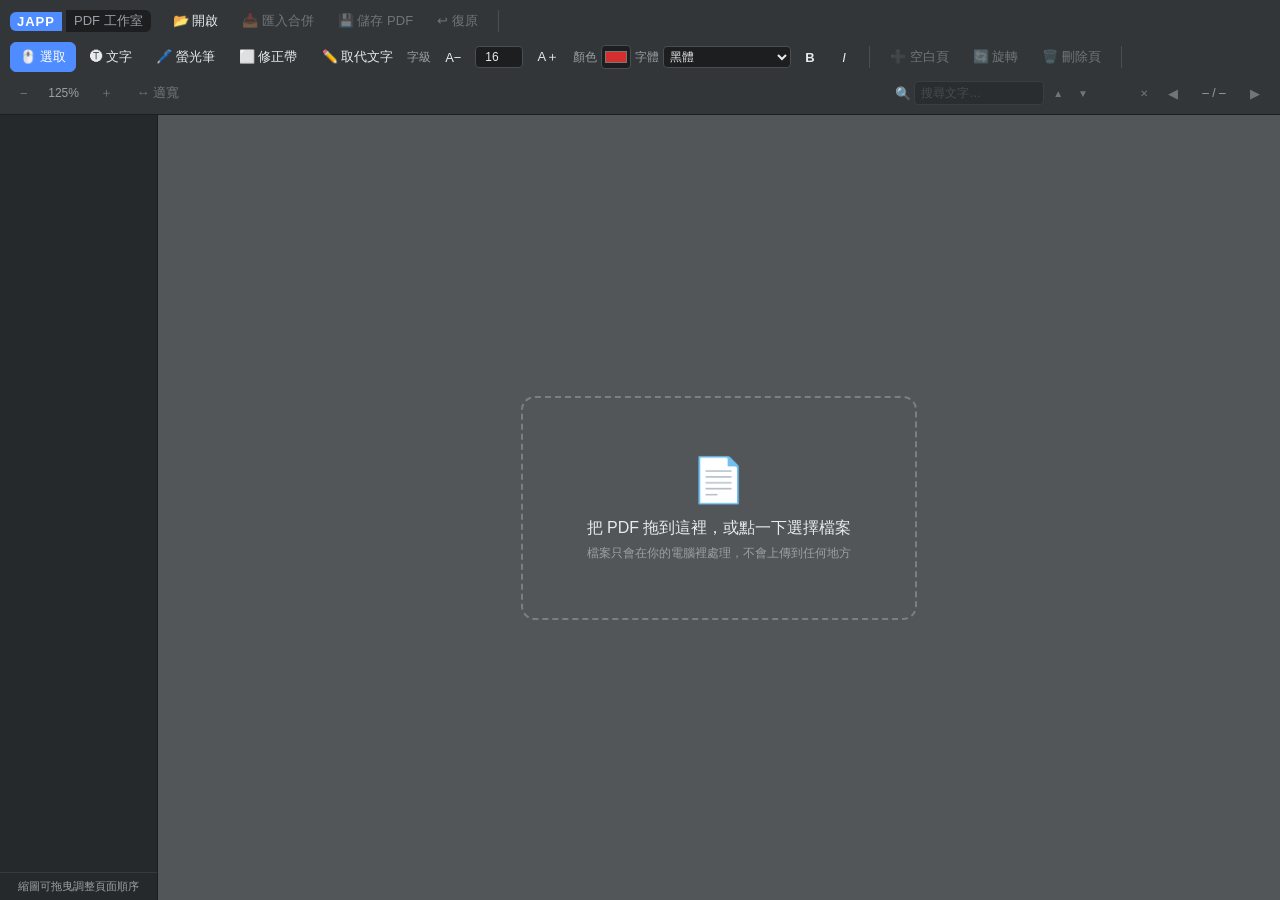
==== pdf-studio/index.html @ c5eaa87a "Monorepo 重構 + 🔍搜尋 + 𝐁粗體/𝘐斜體 + Times New Roman/Arial 字型 架構： - PDF 工作室搬入 pdf-studio/，共用函式庫搬入 shared/ve" ====
<!DOCTYPE html>
<html lang="zh-Hant">
<head>
<meta charset="UTF-8">
<meta name="viewport" content="width=device-width, initial-scale=1.0">
<title>JAPP PDF 工作室</title>
<link rel="stylesheet" href="css/style.css">
</head>
<body>

<header id="toolbar">
  <div class="tb-group tb-brand">
    <span class="logo">JAPP</span><span class="logo-sub">PDF 工作室</span>
  </div>

  <div class="tb-group">
    <button id="btnOpen" title="開啟 PDF 檔案（會關閉目前文件）">📂 開啟</button>
    <button id="btnImport" title="把另一個 PDF 的頁面加到文件最後（合併）" disabled>📥 匯入合併</button>
    <button id="btnSave" title="下載編輯後的 PDF" disabled>💾 儲存 PDF</button>
    <button id="btnUndo" title="復原上一步（Ctrl+Z）" disabled>↩︎ 復原</button>
  </div>

  <div class="tb-sep"></div>

  <div class="tb-group" id="toolGroup">
    <button id="toolSelect" class="tool active" data-tool="select" title="選取／移動註記">🖱️ 選取</button>
    <button id="toolText"   class="tool" data-tool="text"   title="點一下頁面加入文字（支援中文）">🅣 文字</button>
    <button id="toolHi"     class="tool" data-tool="highlight" title="拖曳畫出螢光筆標示">🖊️ 螢光筆</button>
    <button id="toolWhite"  class="tool" data-tool="whiteout" title="拖曳畫出白色色塊，蓋住要修掉的內容">⬜ 修正帶</button>
    <button id="toolReplace" class="tool" data-tool="replace" title="框選 PDF 原有的文字：自動蓋白、帶入原文與字級字體，直接修改">✏️ 取代文字</button>
    <label class="tb-inline" title="文字大小（也可以選取文字後拖曳右下角圓點縮放）">字級
      <button id="fontMinus" title="縮小文字">A−</button>
      <input type="number" id="fontSize" value="16" min="6" max="200">
      <button id="fontPlus" title="放大文字">A＋</button>
    </label>
    <label class="tb-inline" title="文字顏色">顏色
      <input type="color" id="fontColor" value="#d32f2f">
    </label>
    <label class="tb-inline" title="文字字體">字體
      <select id="fontFamily">
        <option value="sans" selected>黑體</option>
        <option value="serif">明體</option>
        <option value="kai">楷書</option>
        <option value="times">Times New Roman</option>
        <option value="arial">Arial</option>
      </select>
    </label>
    <button id="btnBold" class="style-toggle" title="粗體"><b>B</b></button>
    <button id="btnItalic" class="style-toggle" title="斜體"><i>I</i></button>
  </div>

  <div class="tb-sep"></div>

  <div class="tb-group">
    <button id="btnAddBlank" title="在目前頁之後插入一張空白頁" disabled>➕ 空白頁</button>
    <button id="btnRotate" title="把勾選的頁面（沒勾選就是目前頁）順時針轉 90°" disabled>🔄 旋轉</button>
    <button id="btnDelete" title="刪除勾選的頁面（沒勾選就是目前頁）" disabled>🗑️ 刪除頁</button>
  </div>

  <div class="tb-sep"></div>

  <div class="tb-group">
    <button id="btnZoomOut" title="縮小" disabled>−</button>
    <span id="zoomLabel">125%</span>
    <button id="btnZoomIn" title="放大" disabled>＋</button>
    <button id="btnFit" title="符合視窗寬度" disabled>↔ 適寬</button>
  </div>

  <div class="tb-group tb-right">
    <span class="tb-search" title="搜尋 PDF 內的文字">
      🔍<input type="text" id="searchBox" placeholder="搜尋文字…" disabled>
      <button id="searchPrev" title="上一個結果" disabled>▲</button>
      <button id="searchNext" title="下一個結果" disabled>▼</button>
      <span id="searchCount"></span>
      <button id="searchClear" title="清除搜尋" disabled>✕</button>
    </span>
    <button id="btnPrev" title="上一頁（←）" disabled>◀</button>
    <span id="pageLabel">– / –</span>
    <button id="btnNext" title="下一頁（→）" disabled>▶</button>
  </div>
</header>

<main id="workspace">
  <aside id="sidebar">
    <div id="thumbList"></div>
    <div id="sidebarHint">縮圖可拖曳調整頁面順序</div>
  </aside>

  <section id="viewer">
    <div id="emptyState">
      <div class="drop-card" id="dropCard">
        <div class="drop-icon">📄</div>
        <div class="drop-title">把 PDF 拖到這裡，或點一下選擇檔案</div>
        <div class="drop-sub">檔案只會在你的電腦裡處理，不會上傳到任何地方</div>
      </div>
    </div>
    <div id="pageWrap" hidden>
      <div id="pageStack">
        <canvas id="pageCanvas"></canvas>
        <div id="searchLayer"></div>
        <div id="annotLayer"></div>
        <div id="rubberBand" hidden></div>
      </div>
    </div>
  </section>
</main>

<input type="file" id="fileOpen" accept="application/pdf,.pdf" hidden>
<input type="file" id="fileImport" accept="application/pdf,.pdf" hidden>

<script src="../shared/vendor/pdf.min.js"></script>
<script src="../shared/vendor/pdf-lib.min.js"></script>
<script src="js/app.js"></script>
</body>
</html>
---- pdf-studio/css/style.css ----
/* JAPP PDF 工作室 */
* { box-sizing: border-box; margin: 0; padding: 0; }

:root {
  --bg: #525659;
  --panel: #323639;
  --panel-2: #26292b;
  --accent: #4f8cff;
  --text: #e8eaed;
  --text-dim: #9aa0a6;
  --font: -apple-system, "Segoe UI", "Microsoft JhengHei", "PingFang TC", "Noto Sans TC", sans-serif;
}

html, body { height: 100%; }
body {
  font-family: var(--font);
  background: var(--bg);
  color: var(--text);
  display: flex;
  flex-direction: column;
  overflow: hidden;
}

/* ---------- 工具列 ---------- */
#toolbar {
  display: flex;
  align-items: center;
  gap: 6px;
  flex-wrap: wrap;
  padding: 6px 10px;
  background: var(--panel);
  border-bottom: 1px solid #1c1e1f;
  user-select: none;
  z-index: 10;
}
.tb-group { display: flex; align-items: center; gap: 4px; }
.tb-right { margin-left: auto; }
.tb-sep { width: 1px; height: 22px; background: #4a4e51; margin: 0 4px; }
.tb-brand { margin-right: 6px; }
.logo {
  font-weight: 800; letter-spacing: 1px;
  background: var(--accent); color: #fff;
  padding: 2px 7px; border-radius: 6px 0 0 6px; font-size: 13px;
}
.logo-sub {
  font-size: 13px; background: #1c1e1f; padding: 2px 8px;
  border-radius: 0 6px 6px 0; color: var(--text-dim);
}

#toolbar button {
  font-family: var(--font);
  font-size: 13px;
  color: var(--text);
  background: transparent;
  border: 1px solid transparent;
  border-radius: 6px;
  padding: 5px 9px;
  cursor: pointer;
  white-space: nowrap;
}
#toolbar button:hover:not(:disabled) { background: #45494d; }
#toolbar button:disabled { opacity: .35; cursor: default; }
#toolbar button.tool.active {
  background: var(--accent); border-color: var(--accent); color: #fff;
}
.tb-inline { font-size: 12px; color: var(--text-dim); display: flex; align-items: center; gap: 4px; }
.tb-inline input[type=number] {
  width: 48px;
  font-family: var(--font); font-size: 12px;
  background: #1c1e1f; color: var(--text);
  border: 1px solid #4a4e51; border-radius: 4px; padding: 3px 4px;
  text-align: center;
}
.tb-inline select, .tb-inline input[type=color] {
  font-family: var(--font); font-size: 12px;
  background: #1c1e1f; color: var(--text);
  border: 1px solid #4a4e51; border-radius: 4px; padding: 2px;
}
.tb-inline input[type=color] { width: 30px; height: 24px; padding: 1px; }
#zoomLabel, #pageLabel { font-size: 12px; color: var(--text-dim); min-width: 44px; text-align: center; }

#toolbar button.style-toggle { padding: 5px 8px; min-width: 30px; }
#toolbar button.style-toggle.active {
  background: var(--accent); border-color: var(--accent); color: #fff;
}

.tb-search { display: flex; align-items: center; gap: 3px; font-size: 13px; }
.tb-search input {
  width: 130px;
  font-family: var(--font); font-size: 12px;
  background: #1c1e1f; color: var(--text);
  border: 1px solid #4a4e51; border-radius: 4px; padding: 4px 6px;
}
.tb-search input:disabled { opacity: .35; }
.tb-search button { padding: 4px 5px !important; font-size: 10px !important; }
#searchCount { font-size: 11px; color: var(--text-dim); min-width: 34px; text-align: center; }

/* ---------- 主區 ---------- */
#workspace { flex: 1; display: flex; min-height: 0; }

#sidebar {
  width: 158px;
  background: var(--panel-2);
  border-right: 1px solid #1c1e1f;
  display: flex; flex-direction: column;
  overflow-y: auto;
}
#thumbList { flex: 1; padding: 10px 0 4px; }
#sidebarHint {
  font-size: 11px; color: var(--text-dim);
  text-align: center; padding: 6px; border-top: 1px solid #37393b;
}

.thumb {
  position: relative;
  margin: 0 auto 12px;
  width: 122px;
  cursor: pointer;
  text-align: center;
}
.thumb .frame {
  position: relative;
  display: inline-block;
  border: 2px solid transparent;
  border-radius: 4px;
  background: #fff;
  box-shadow: 0 1px 4px rgba(0,0,0,.5);
  line-height: 0;
}
.thumb.current .frame { border-color: var(--accent); }
.thumb canvas, .thumb .blank-thumb { border-radius: 2px; }
.thumb .blank-thumb { display: inline-block; background: #fff; }
.thumb .pno { font-size: 11px; color: var(--text-dim); margin-top: 3px; line-height: 1.2; }
.thumb input[type=checkbox] {
  position: absolute; top: 4px; left: 4px; z-index: 2;
  width: 15px; height: 15px; accent-color: var(--accent);
  cursor: pointer;
}
.thumb.dragover-before .frame { box-shadow: -4px 0 0 0 var(--accent), 0 1px 4px rgba(0,0,0,.5); }
.thumb.dragover-after .frame  { box-shadow:  4px 0 0 0 var(--accent), 0 1px 4px rgba(0,0,0,.5); }
.thumb.dragging { opacity: .4; }

/* ---------- 檢視區 ---------- */
#viewer {
  flex: 1;
  overflow: auto;
  position: relative;
  display: flex;
}

#emptyState {
  margin: auto;
  text-align: center;
}
.drop-card {
  border: 2px dashed #7a7f83;
  border-radius: 14px;
  padding: 56px 64px;
  cursor: pointer;
  transition: border-color .15s, background .15s;
}
.drop-card:hover, .drop-card.dragging {
  border-color: var(--accent);
  background: rgba(79,140,255,.08);
}
.drop-icon { font-size: 44px; margin-bottom: 12px; }
.drop-title { font-size: 16px; margin-bottom: 6px; }
.drop-sub { font-size: 12px; color: var(--text-dim); }

#pageWrap { margin: auto; padding: 24px; }
#pageStack {
  position: relative;
  box-shadow: 0 2px 12px rgba(0,0,0,.55);
  background: #fff;
  line-height: 0;
}
#pageCanvas { display: block; }

/* ---------- 搜尋標示層 ---------- */
#searchLayer { position: absolute; inset: 0; pointer-events: none; }
.search-hit {
  position: absolute;
  background: rgba(255, 200, 0, .4);
  border-radius: 2px;
}
.search-hit.active {
  background: rgba(255, 130, 0, .55);
  outline: 2px solid #ff8200;
}

/* ---------- 註記層 ---------- */
#annotLayer {
  position: absolute; inset: 0;
  line-height: normal;
}
#annotLayer.tool-draw { cursor: crosshair; }
#annotLayer.tool-text { cursor: text; }

.annot {
  position: absolute;
}
.annot.rect-highlight { background: rgba(255, 235, 59, .45); mix-blend-mode: multiply; }
.annot.rect-whiteout  { background: #fff; }
.annot.text {
  font-family: var(--font);
  white-space: pre-wrap;
  word-break: break-all;
  /* 不能用 overflow:hidden——會裁掉定位在框外的刪除鈕與縮放圓點 */
  line-height: 1.3;
  padding: 2px;
  outline: none;
  background: transparent;
}
.annot.text[contenteditable="true"] { background: rgba(255,255,255,.75); }

.tool-select .annot { cursor: move; }
.annot.selected { outline: 1.5px dashed var(--accent); outline-offset: 0; }
.annot .handle {
  position: absolute; right: -6px; bottom: -6px;
  width: 11px; height: 11px;
  background: var(--accent); border: 2px solid #fff; border-radius: 50%;
  cursor: nwse-resize;
  display: none;
}
.annot.selected .handle { display: block; }
.annot .del-btn {
  position: absolute; top: -11px; right: -11px;
  width: 20px; height: 20px;
  background: #d32f2f; color: #fff;
  border: none; border-radius: 50%;
  font-size: 12px; line-height: 18px; text-align: center;
  cursor: pointer; display: none; padding: 0;
}
.annot.selected .del-btn { display: block; }

#rubberBand {
  position: absolute;
  border: 1px dashed var(--accent);
  background: rgba(79,140,255,.15);
  pointer-events: none;
}

/* 捲軸 */
::-webkit-scrollbar { width: 10px; height: 10px; }
::-webkit-scrollbar-thumb { background: #6b6f73; border-radius: 5px; }
::-webkit-scrollbar-track { background: transparent; }
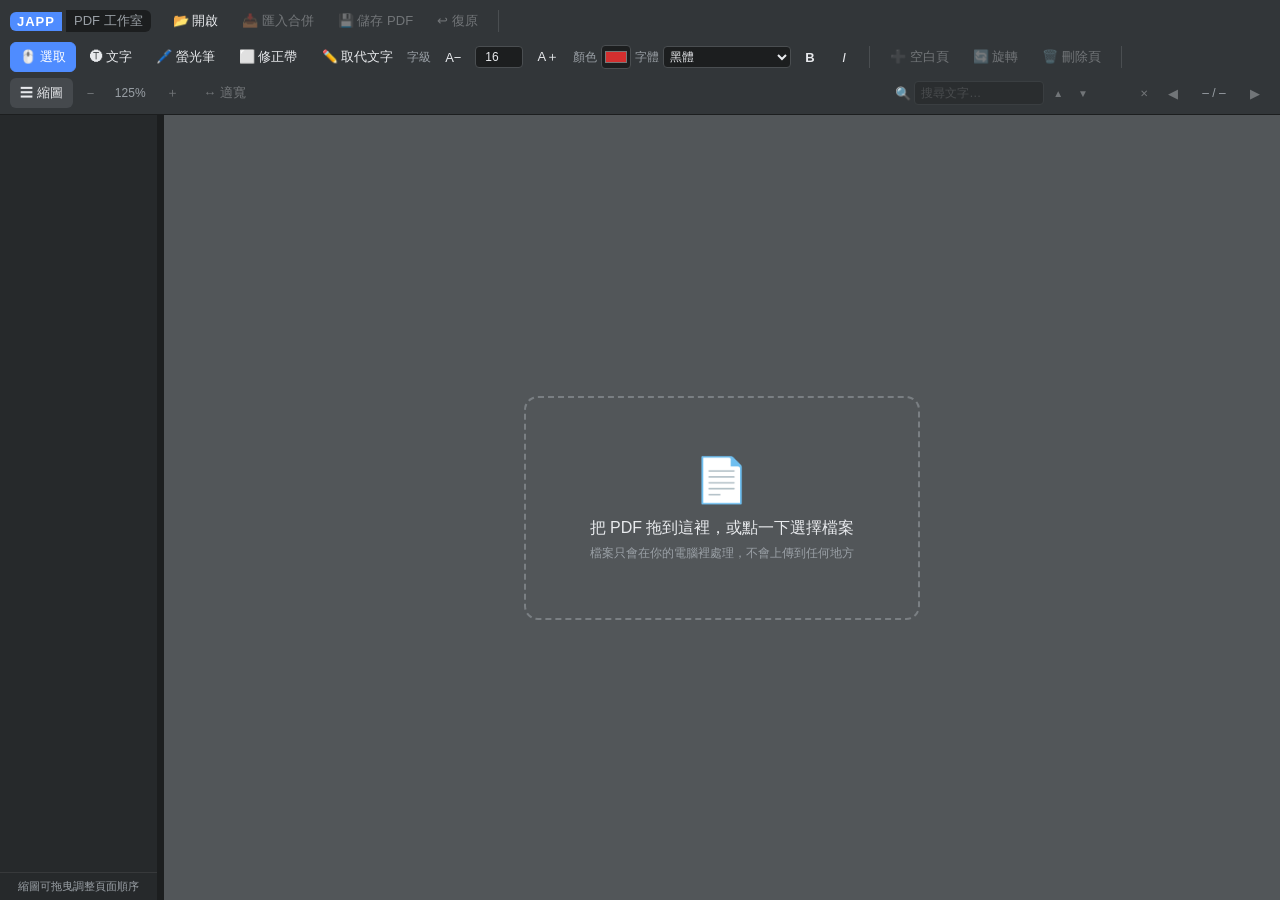
==== commit 6b18d6f6: "PDF 工作室：側欄可拖拉調寬、自動適寬，修正窄視窗頁面被切掉；新增 CLAUDE.md 版面： - 側欄右緣加拖拉把手：拖動調整寬度（90–420px），拖到最左收合，雙擊收合／展開；   工具列新" ====
--- a/pdf-studio/index.html
+++ b/pdf-studio/index.html
@@ -60,6 +60,7 @@
   <div class="tb-sep"></div>
 
   <div class="tb-group">
+    <button id="btnSidebar" title="顯示／隱藏縮圖側欄">☰ 縮圖</button>
     <button id="btnZoomOut" title="縮小" disabled>−</button>
     <span id="zoomLabel">125%</span>
     <button id="btnZoomIn" title="放大" disabled>＋</button>
@@ -85,6 +86,7 @@
     <div id="thumbList"></div>
     <div id="sidebarHint">縮圖可拖曳調整頁面順序</div>
   </aside>
+  <div id="sidebarResizer" title="拖曳調整側欄寬度（雙擊收合／展開）"></div>
 
   <section id="viewer">
     <div id="emptyState">
--- a/pdf-studio/css/style.css
+++ b/pdf-studio/css/style.css
@@ -99,13 +99,27 @@
 #workspace { flex: 1; display: flex; min-height: 0; }
 
 #sidebar {
-  width: 158px;
+  width: var(--sidebar-w, 158px);
+  flex-shrink: 0;
   background: var(--panel-2);
   border-right: 1px solid #1c1e1f;
   display: flex; flex-direction: column;
   overflow-y: auto;
 }
 #thumbList { flex: 1; padding: 10px 0 4px; }
+#workspace.sidebar-collapsed #sidebar { width: 0; border-right: none; overflow: hidden; }
+
+/* 側欄拖拉把手 */
+#sidebarResizer {
+  flex: 0 0 6px;
+  cursor: col-resize;
+  background: #1c1e1f;
+  transition: background .15s;
+  touch-action: none;
+}
+#sidebarResizer:hover, #sidebarResizer.dragging { background: var(--accent); }
+body.resizing { cursor: col-resize; user-select: none; }
+body.resizing #viewer { pointer-events: none; }
 #sidebarHint {
   font-size: 11px; color: var(--text-dim);
   text-align: center; padding: 6px; border-top: 1px solid #37393b;
@@ -114,13 +128,13 @@
 .thumb {
   position: relative;
   margin: 0 auto 12px;
-  width: 122px;
+  width: calc(100% - 28px);  /* 縮圖隨側欄寬度縮放 */
   cursor: pointer;
   text-align: center;
 }
 .thumb .frame {
   position: relative;
-  display: inline-block;
+  display: block;
   border: 2px solid transparent;
   border-radius: 4px;
   background: #fff;
@@ -129,6 +143,7 @@
 }
 .thumb.current .frame { border-color: var(--accent); }
 .thumb canvas, .thumb .blank-thumb { border-radius: 2px; }
+.thumb canvas { width: 100% !important; height: auto !important; }
 .thumb .blank-thumb { display: inline-block; background: #fff; }
 .thumb .pno { font-size: 11px; color: var(--text-dim); margin-top: 3px; line-height: 1.2; }
 .thumb input[type=checkbox] {
@@ -143,15 +158,20 @@
 /* ---------- 檢視區 ---------- */
 #viewer {
   flex: 1;
+  min-width: 0;
   overflow: auto;
   position: relative;
+}
+
+#emptyState {
+  min-height: 100%;
   display: flex;
-}
-
-#emptyState {
-  margin: auto;
+  align-items: center;
+  justify-content: center;
   text-align: center;
-}
+  padding: 16px;
+}
+#emptyState[hidden] { display: none; }
 .drop-card {
   border: 2px dashed #7a7f83;
   border-radius: 14px;
@@ -167,7 +187,8 @@
 .drop-title { font-size: 16px; margin-bottom: 6px; }
 .drop-sub { font-size: 12px; color: var(--text-dim); }
 
-#pageWrap { margin: auto; padding: 24px; }
+/* 用 max-content + margin 0 auto 置中：頁面比視窗寬時可完整捲動，不會被切掉左半邊 */
+#pageWrap { width: max-content; margin: 0 auto; padding: 24px; }
 #pageStack {
   position: relative;
   box-shadow: 0 2px 12px rgba(0,0,0,.55);
@@ -244,3 +265,4 @@
 ::-webkit-scrollbar { width: 10px; height: 10px; }
 ::-webkit-scrollbar-thumb { background: #6b6f73; border-radius: 5px; }
 ::-webkit-scrollbar-track { background: transparent; }
+#toolbar button#btnSidebar.active { background: #45494d; }
